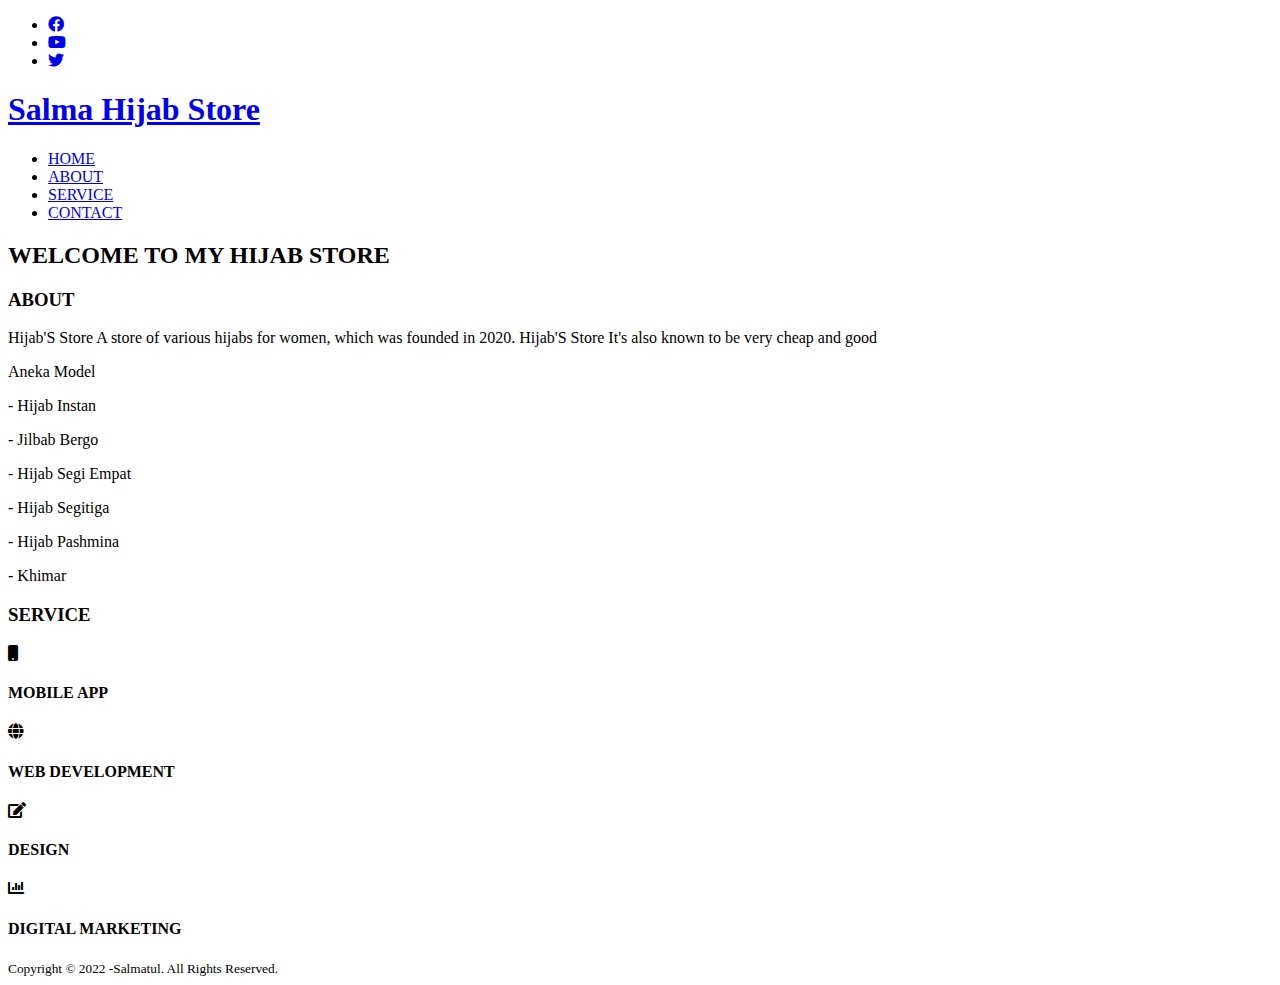
==== index.html @ 8436ef54 "Add files via upload" ====
<!DOCTYPE html>
<html>
<head>
	<meta charset="utf-8">
	<meta name="viewport" content="width=device-width, initial-scale=1">
	<title>Salmatul Fasha</title>
	<link rel="stylesheet" type="text/css" href="css/style.css">
	<link rel="stylesheet" type="text/css" href="https://cdnjs.cloudflare.com/ajax/libs/font-awesome/5.13.0/css/all.min.css">
	<script src="https://code.jquery.com/jquery-3.5.1.min.js" integrity="sha256-9/aliU8dGd2tb6OSsuzixeV4y/faTqgFtohetphbbj0=" crossorigin="anonymous"></script>
</head>
<body>
	<!-- loader -->
	<div class="bg-loader">
		<div class="loader"></div>
	</div>

	<!-- header -->
	<div class="medsos">
		<div class="container">
			<ul>
				<li><a href="#"><i class="fab fa-facebook"></i></a></li>
				<li><a href="#"><i class="fab fa-youtube"></i></a></li>
				<li><a href="#"><i class="fab fa-twitter"></i></a></li>
			</ul>
		</div>
	</div>
	<header>
		<div class="container">
			<h1><a href="index.html">Salma Hijab Store</a></h1>
			<ul>
				<li class="active"><a href="index.html">HOME</a></li>
				<li><a href="about.html">ABOUT</a></li>
				<li><a href="service.html">SERVICE</a></li>
				<li><a href="contact.html">CONTACT</a></li>
			</ul>
		</div>
	</header>

	<!-- banner -->
	<section class="banner">
		<h2>WELCOME TO MY HIJAB STORE</h2>
	</section>

	<!-- about -->
	<section class="about">
		<div class="container">
			<h3>ABOUT</h3>
			<p>Hijab'S Store  A store of various hijabs for women, which was founded in 2020.
Hijab'S Store It's also known to be very cheap and good</strong><p>Aneka Model </strong>
<p>- Hijab Instan
<p>- Jilbab Bergo
<p>- Hijab Segi Empat
<p>- Hijab Segitiga
<p>- Hijab Pashmina
<p>- Khimar
	</section>

	<!-- service -->
	<section class="service">
		<div class="container">
			<h3>SERVICE</h3>
			<div class="box">
				<div class="col-4">
					<div class="icon"><i class="fas fa-mobile"></i></div>
					<h4>MOBILE APP</h4>
				</div>
				<div class="col-4">
					<div class="icon"><i class="fas fa-globe"></i></div>
					<h4>WEB DEVELOPMENT</h4>
				</div>
				<div class="col-4">
					<div class="icon"><i class="fas fa-edit"></i></div>
					<h4>DESIGN</h4>
				</div>
				<div class="col-4">
					<div class="icon"><i class="fas fa-chart-bar"></i></div>
					<h4>DIGITAL MARKETING</h4>
				</div>
			</div>
		</div>
	</section>

	<!-- footer -->
	<footer>
		<div class="container">
			<small>Copyright &copy; 2022 -Salmatul. All Rights Reserved.</small>
		</div>
	</footer>


	<script type="text/javascript">
		$(document).ready(function(){
			$(".bg-loader").hide();
		})
	</script>
</body>
</html>
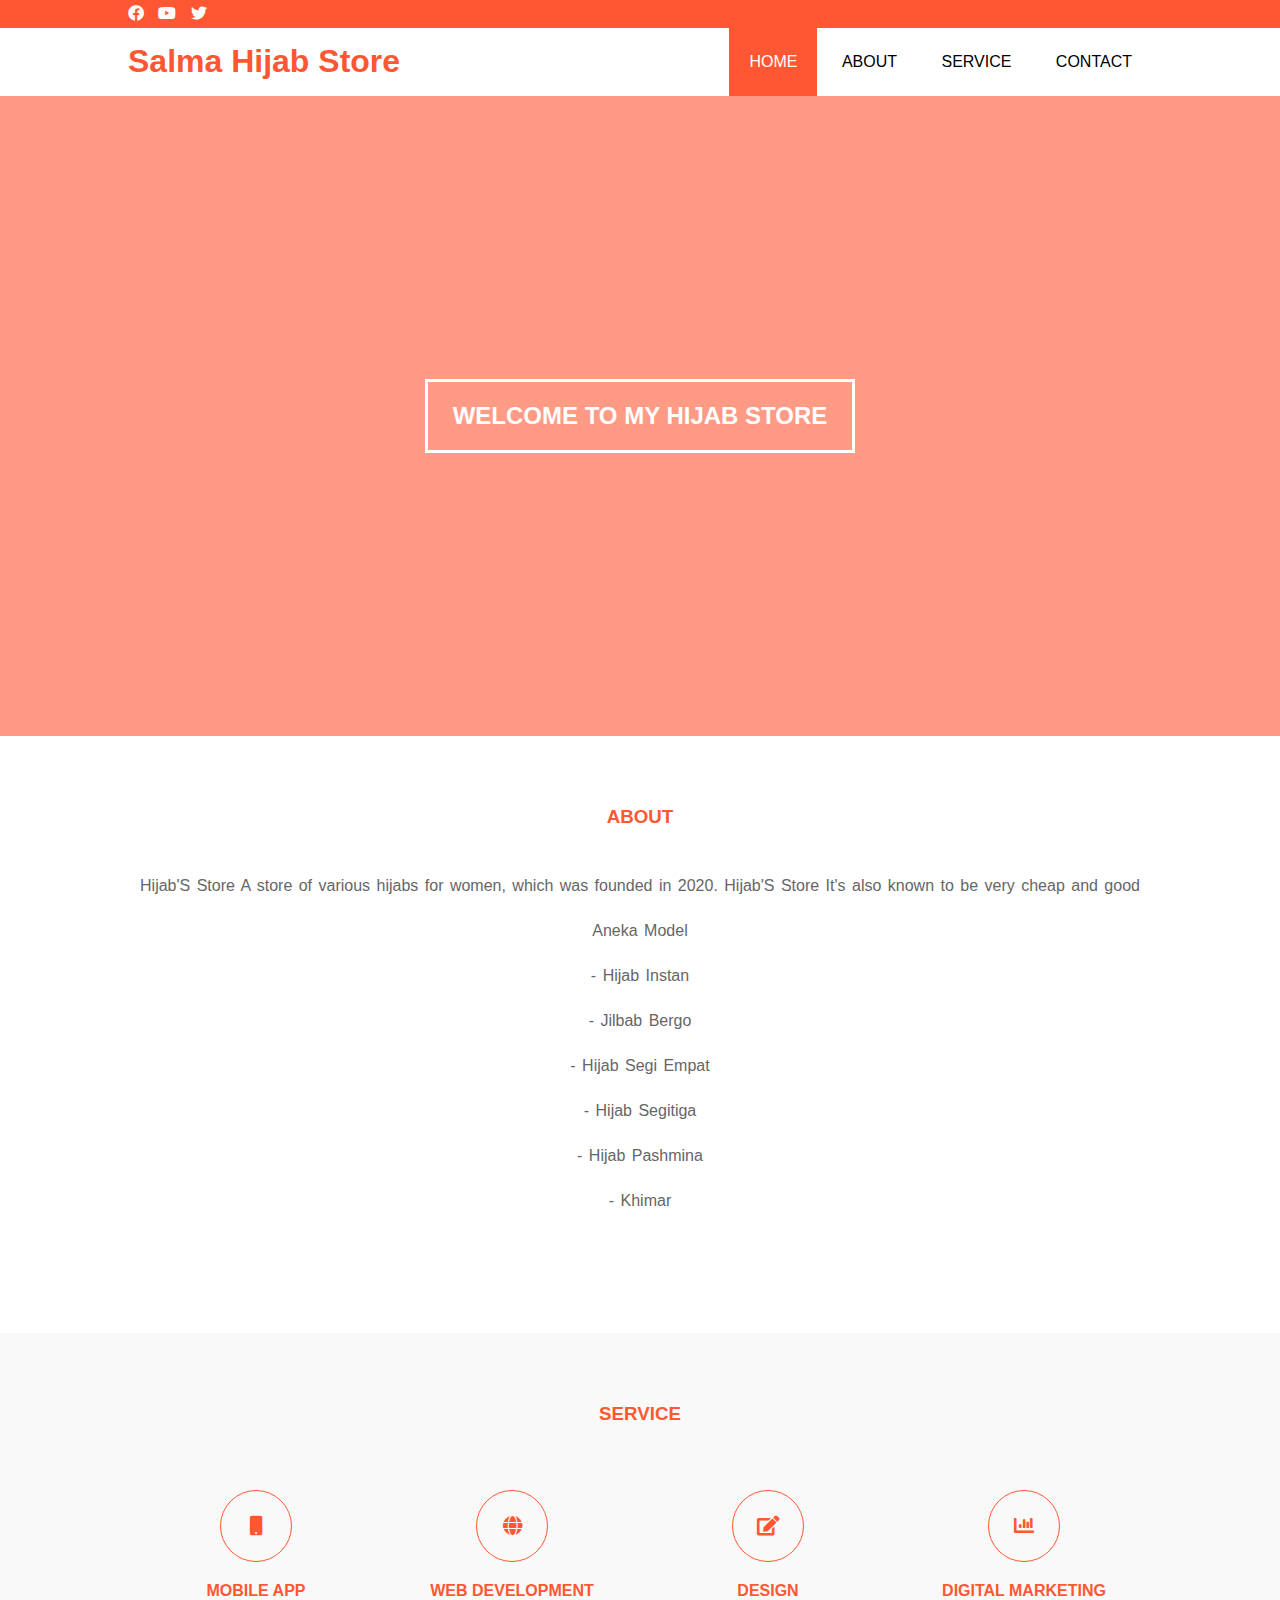
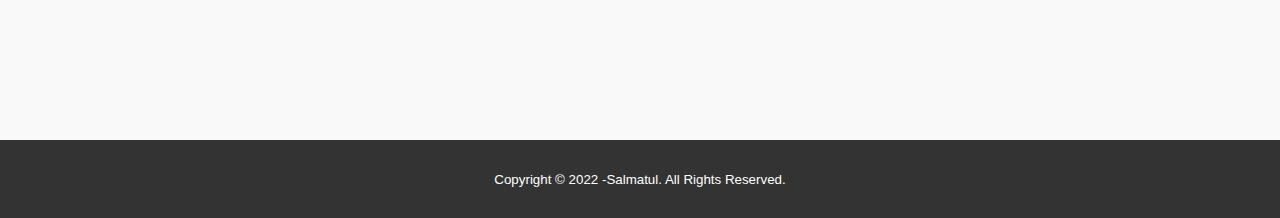
==== commit b1fdc7fe: "Update index.html" ====
--- a/index.html
+++ b/index.html
@@ -4,7 +4,7 @@
 	<meta charset="utf-8">
 	<meta name="viewport" content="width=device-width, initial-scale=1">
 	<title>Salmatul Fasha</title>
-	<link rel="stylesheet" type="text/css" href="css/style.css">
+	<link rel="stylesheet" type="text/css" href="style.css">
 	<link rel="stylesheet" type="text/css" href="https://cdnjs.cloudflare.com/ajax/libs/font-awesome/5.13.0/css/all.min.css">
 	<script src="https://code.jquery.com/jquery-3.5.1.min.js" integrity="sha256-9/aliU8dGd2tb6OSsuzixeV4y/faTqgFtohetphbbj0=" crossorigin="anonymous"></script>
 </head>
@@ -94,4 +94,4 @@
 		})
 	</script>
 </body>
-</html>+</html>
--- a/style.css
+++ b/style.css
@@ -0,0 +1,181 @@
+* {
+	padding:0;
+	margin:0;
+	font-family: sans-serif;
+}
+a {
+	color: inherit;
+	text-decoration: none;
+}
+.medsos {
+	padding:5px 0;
+	background-color: #FF5733 ;
+}
+.medsos ul li {
+	display: inline-block;
+	color: #fff;
+	margin-right: 10px;
+}
+.container {
+	width:80%;
+	margin:0 auto;
+}
+.container:after {
+	content:'';
+	display: block;
+	clear: both;
+}
+header h1 {
+	float: left;
+	padding:15px 0;
+	color: #FF5733 ;
+}
+header ul {
+	float: right;
+}
+header ul li {
+	display: inline-block;
+}
+header ul li a {
+	padding:25px 20px;
+	display: inline-block;
+}
+header ul li a:hover {
+	background-color: #FF5733 ;
+	color: #fff;
+}
+.active {
+	background-color: #FF5733 ;
+	color: #fff;
+}
+.banner {
+	height: 60vh;
+	background-image: url('../image/banner.jpg');
+	background-size: contain;
+	position: relative;
+	display: flex;
+	justify-content: center;
+	align-items: center;
+}
+.banner:after {
+	content:'';
+	display: block;
+	position: absolute;
+	top: 0;
+	left: 0;
+	right: 0;
+	bottom: 0;
+	background-color: rgba(255, 87, 51, .6);
+}
+.banner h2 {
+	color: #fff;
+	z-index: 1;
+	padding: 20px 25px;
+	border:3px solid #fff;
+}
+section {
+	padding:50px 0;
+}
+section h3 {
+	text-align: center;
+	padding:20px 0;
+	color: #FF5733 ;
+	margin-bottom: 25px;
+}
+.about,
+.service {
+	padding-bottom: 100px;
+}
+.about p {
+	color: #666;
+	word-spacing: 2px;
+	line-height: 25px;
+	margin-bottom: 20px;
+	text-align: center;
+}
+.service {
+	background-color: #f9f9f9;
+}
+.box {
+	color: #FF5733;
+}
+.box:after {
+	content: '';
+	display: block;
+	clear: both;
+}
+.box .col-4 {
+	width:25%;
+	padding:20px;
+	box-sizing: border-box;
+	text-align: center;
+	float: left;
+}
+.icon {
+	width:70px;
+	height:70px;
+	border:1px solid;
+	border-radius: 50%;
+	text-align: center;
+	line-height: 70px;
+	font-size: 20px;
+	margin:0 auto;
+}
+.box .col-4 h4 {
+	margin:20px 0;
+}
+footer {
+	padding:30px 0;
+	background-color: #333;
+	color: #fff;
+	text-align: center;
+}
+.bg-loader {
+	background-color: #eee;
+	position: fixed;
+	top: 0;
+	left: 0;
+	right: 0;
+	bottom: 0;
+	z-index: 9999;
+	display: flex;
+	justify-content: center;
+	align-items: center;
+}
+.bg-loader .loader {
+	width:100px;
+	height: 100px;
+	border:3px solid #fff;
+	border-radius: 50%;
+	border-top-color: #FF5733 ;
+	border-right-color: #FF5733 ;
+	border-bottom-color: #FF5733 ;
+	animation: puterin .5s linear infinite;
+}
+.label {
+	background-color:#FF5733 ;
+	color: #fff;
+}
+@keyframes puterin {
+	100% {
+		transform: rotate(360deg);
+	}
+}
+@media screen and (max-width: 768px){
+	.container {
+		width:90%;
+	}
+	header h1 {
+		text-align: center;
+		float: none;
+	}
+	header ul {
+		text-align: center;
+		float: none;
+	}
+	.box .col-4 {
+		width:100%;
+		float: none;
+		margin-bottom: 20px;
+	}
+}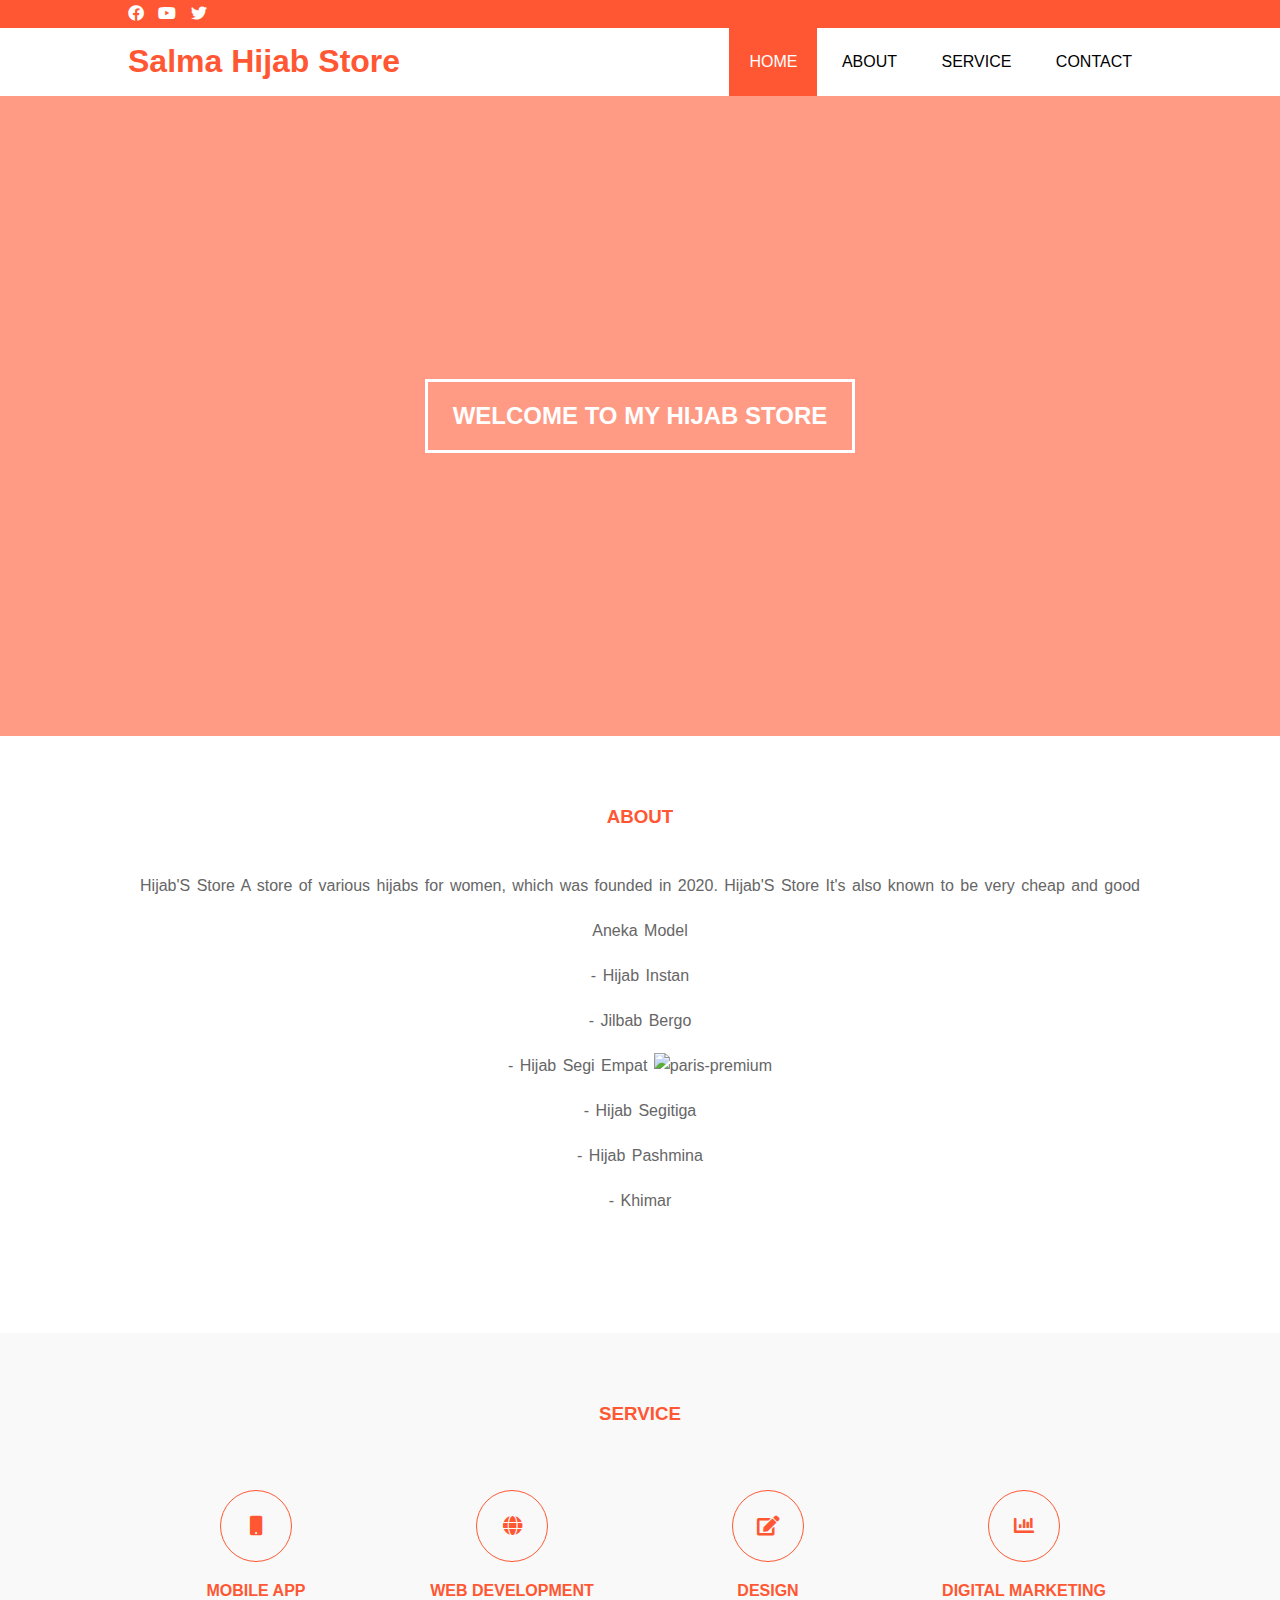
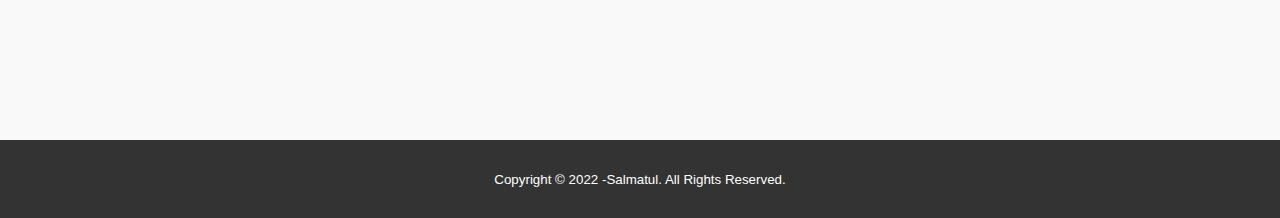
==== commit ad928f15: "Update index.html" ====
--- a/index.html
+++ b/index.html
@@ -49,7 +49,7 @@
 Hijab'S Store It's also known to be very cheap and good</strong><p>Aneka Model </strong>
 <p>- Hijab Instan
 <p>- Jilbab Bergo
-<p>- Hijab Segi Empat
+<p>- Hijab Segi Empat <a href='https://postimages.org/' target='_blank'><img src='https://i.postimg.cc/PfcbPy6y/paris-premium.jpg' border='0' alt='paris-premium'/></a>
 <p>- Hijab Segitiga
 <p>- Hijab Pashmina
 <p>- Khimar
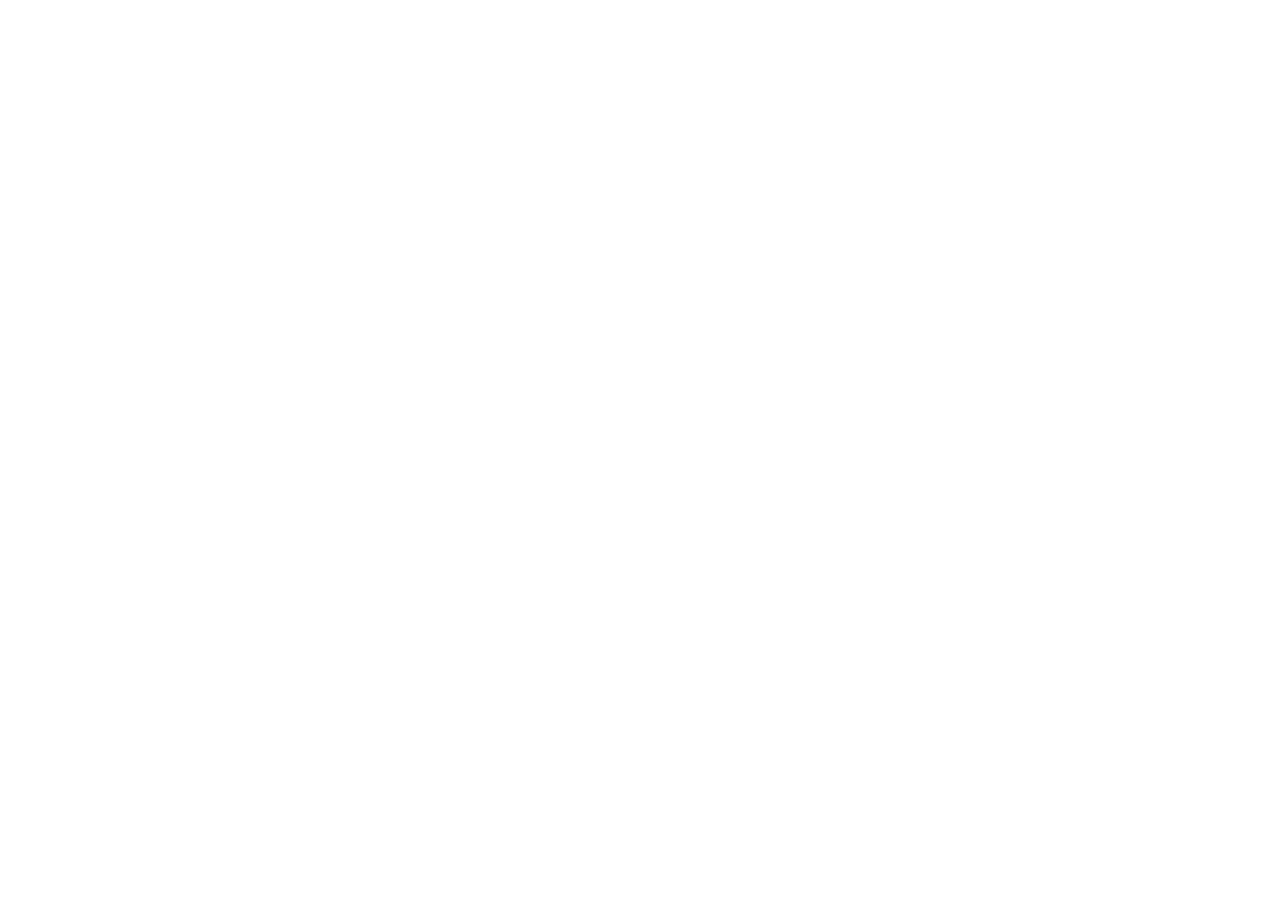
==== commit df02c2d3: "Update index.html" ====
--- a/index.html
+++ b/index.html
@@ -6,6 +6,193 @@
 	<title>Salmatul Fasha</title>
 	<link rel="stylesheet" type="text/css" href="style.css">
 	<link rel="stylesheet" type="text/css" href="https://cdnjs.cloudflare.com/ajax/libs/font-awesome/5.13.0/css/all.min.css">
+	
+	<style>
+		
+		* {
+	padding:0;
+	margin:0;
+	font-family: sans-serif;
+}
+a {
+	color: inherit;
+	text-decoration: none;
+}
+.medsos {
+	padding:5px 0;
+	background-color: #FF5733 ;
+}
+.medsos ul li {
+	display: inline-block;
+	color: #fff;
+	margin-right: 10px;
+}
+.container {
+	width:80%;
+	margin:0 auto;
+}
+.container:after {
+	content:'';
+	display: block;
+	clear: both;
+}
+header h1 {
+	float: left;
+	padding:15px 0;
+	color: #FF5733 ;
+}
+header ul {
+	float: right;
+}
+header ul li {
+	display: inline-block;
+}
+header ul li a {
+	padding:25px 20px;
+	display: inline-block;
+}
+header ul li a:hover {
+	background-color: #FF5733 ;
+	color: #fff;
+}
+.active {
+	background-color: #FF5733 ;
+	color: #fff;
+}
+.banner {
+	height: 60vh;
+	background-image: url('../image/banner.jpg');
+	background-size: contain;
+	position: relative;
+	display: flex;
+	justify-content: center;
+	align-items: center;
+}
+.banner:after {
+	content:'';
+	display: block;
+	position: absolute;
+	top: 0;
+	left: 0;
+	right: 0;
+	bottom: 0;
+	background-color: rgba(255, 87, 51, .6);
+}
+.banner h2 {
+	color: #fff;
+	z-index: 1;
+	padding: 20px 25px;
+	border:3px solid #fff;
+}
+section {
+	padding:50px 0;
+}
+section h3 {
+	text-align: center;
+	padding:20px 0;
+	color: #FF5733 ;
+	margin-bottom: 25px;
+}
+.about,
+.service {
+	padding-bottom: 100px;
+}
+.about p {
+	color: #666;
+	word-spacing: 2px;
+	line-height: 25px;
+	margin-bottom: 20px;
+	text-align: center;
+}
+.service {
+	background-color: #f9f9f9;
+}
+.box {
+	color: #FF5733;
+}
+.box:after {
+	content: '';
+	display: block;
+	clear: both;
+}
+.box .col-4 {
+	width:25%;
+	padding:20px;
+	box-sizing: border-box;
+	text-align: center;
+	float: left;
+}
+.icon {
+	width:70px;
+	height:70px;
+	border:1px solid;
+	border-radius: 50%;
+	text-align: center;
+	line-height: 70px;
+	font-size: 20px;
+	margin:0 auto;
+}
+.box .col-4 h4 {
+	margin:20px 0;
+}
+footer {
+	padding:30px 0;
+	background-color: #333;
+	color: #fff;
+	text-align: center;
+}
+.bg-loader {
+	background-color: #eee;
+	position: fixed;
+	top: 0;
+	left: 0;
+	right: 0;
+	bottom: 0;
+	z-index: 9999;
+	display: flex;
+	justify-content: center;
+	align-items: center;
+}
+.bg-loader .loader {
+	width:100px;
+	height: 100px;
+	border:3px solid #fff;
+	border-radius: 50%;
+	border-top-color: #FF5733 ;
+	border-right-color: #FF5733 ;
+	border-bottom-color: #FF5733 ;
+	animation: puterin .5s linear infinite;
+}
+.label {
+	background-color:#FF5733 ;
+	color: #fff;
+}
+@keyframes puterin {
+	100% {
+		transform: rotate(360deg);
+	}
+}
+@media screen and (max-width: 768px){
+	.container {
+		width:90%;
+	}
+	header h1 {
+		text-align: center;
+		float: none;
+	}
+	header ul {
+		text-align: center;
+		float: none;
+	}
+	.box .col-4 {
+		width:100%;
+		float: none;
+		margin-bottom: 20px;
+	}
+}
+
+		
+		</stye>
 	<script src="https://code.jquery.com/jquery-3.5.1.min.js" integrity="sha256-9/aliU8dGd2tb6OSsuzixeV4y/faTqgFtohetphbbj0=" crossorigin="anonymous"></script>
 </head>
 <body>
